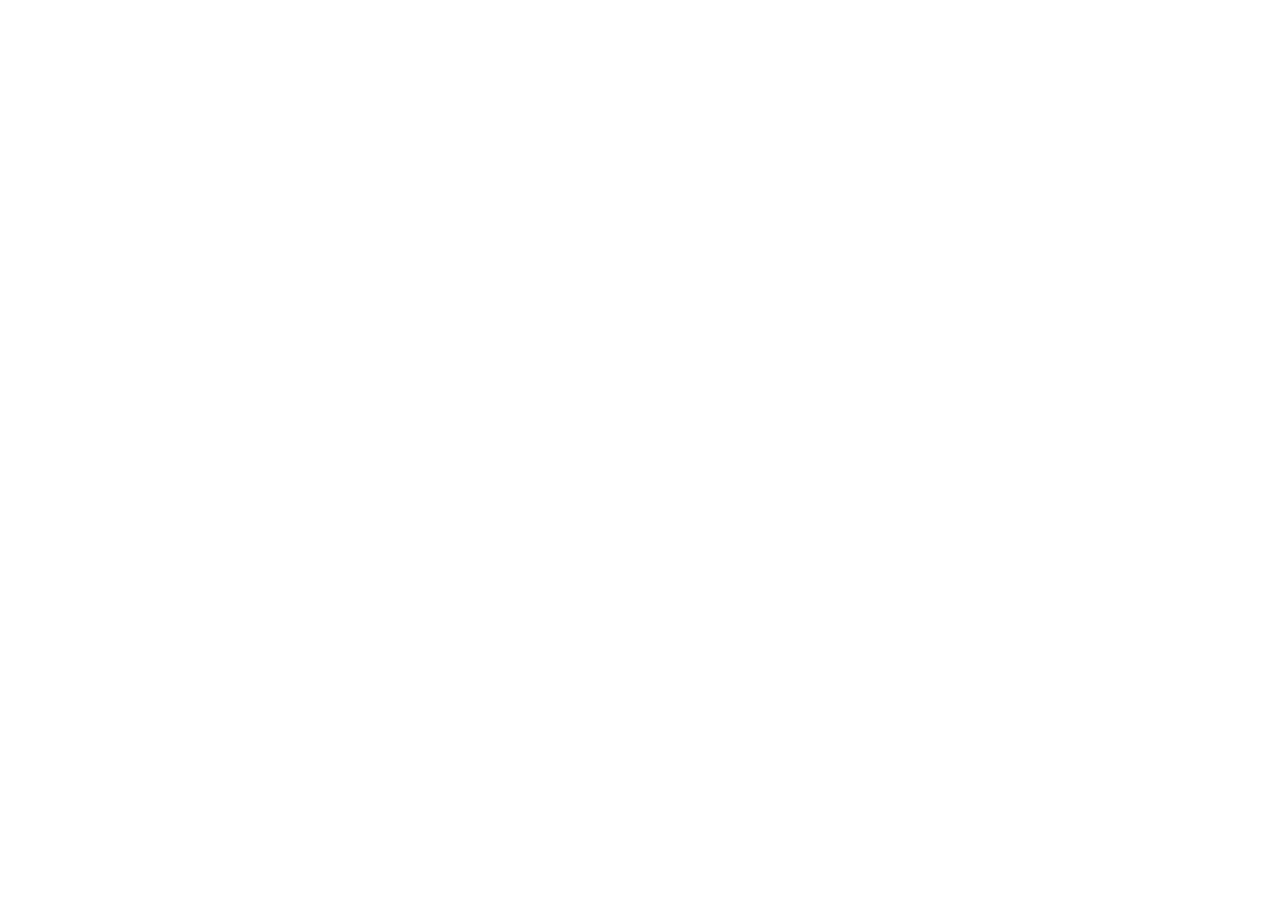
==== Html-filer/matematik.html @ d40dafe8 "Lägga till mer html" ====
<!doctype html>
<html lang="en">
  <head>
    <meta charset="UTF-8" />
    <meta name="viewport" content="width=device-width, initial-scale=1.0" />
    <title>Matematik extra</title>
  </head>
  <body></body>
</html>
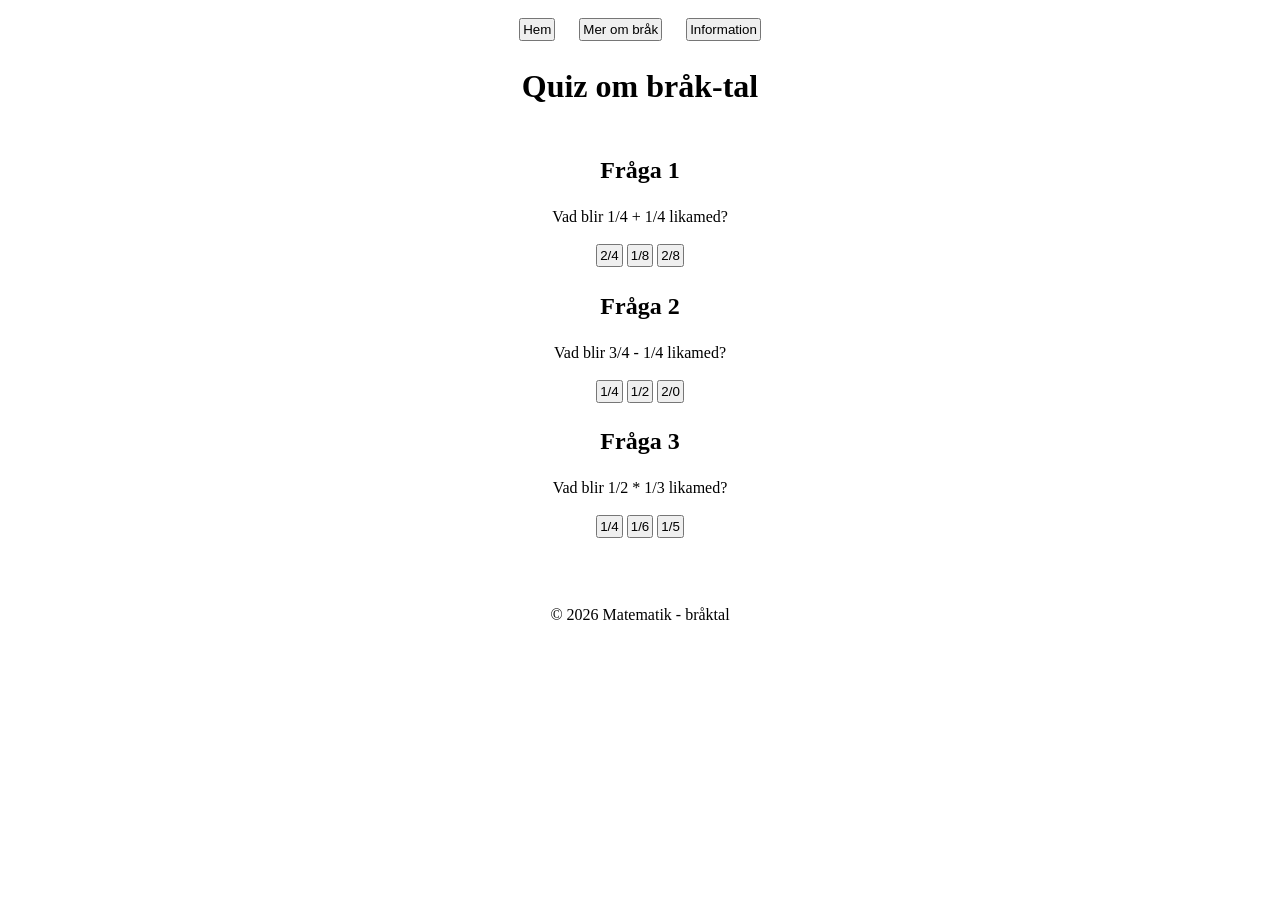
==== commit 4fd0a61f: "lagt en quiz i andra html" ====
--- a/Html-filer/matematik.html
+++ b/Html-filer/matematik.html
@@ -4,6 +4,81 @@
     <meta charset="UTF-8" />
     <meta name="viewport" content="width=device-width, initial-scale=1.0" />
     <title>Matematik extra</title>
+    <link rel="stylesheet" href="/Css-filer/style.css">
+    <script src="../Javascript/matematik.js"></script>
   </head>
-  <body></body>
+
+  <body>
+
+  <header>
+
+  <nav>
+        <ul>
+          <!-- Navigeringsmeny -->
+          <li>
+            <a href="index.html"><button>Hem</button></a>
+          </li>
+          <li>
+            <a href="matematik.html"><button>Mer om bråk</button></a>
+          </li>
+          <li>
+            <a href="Infohemsida.html"><button>Information</button></a>
+          </li>
+        </ul>
+      </nav>
+
+    <h1> Quiz om bråk-tal</h1>
+
+  </header>
+
+  <main>
+
+   <section class="quiz-låda">
+
+   <h2> Fråga 1</h2>
+
+   <p> Vad blir 1/4 + 1/4 likamed? </p>
+
+   <button id="Fråga1A">2/4</button>
+   <button id="Fråga1B">1/8</button>
+   <button id="Fråga1C">2/8</button>
+
+  </section>
+
+  <section class="quiz-låda">
+
+  <h2> Fråga 2</h2>
+
+  <p> Vad blir 3/4 - 1/4 likamed?</p>
+
+  <button id="Fråga2A">1/4</button>
+  <button id="Fråga2B">1/2</button>
+  <button id="Fråga2C">2/0</button>
+
+
+  </section>
+  
+  <section class="quiz-låda">
+
+  <h2> Fråga 3</h2>
+
+  <p> Vad blir 1/2 * 1/3 likamed?</p>
+
+  <button id="Fråga3A">1/4</button>
+  <button id="Fråga3B">1/6</button>
+  <button id="Fråga3C">1/5</button>
+
+  </section>
+
+  <h2 id="resultat"></h2>
+
+  </main>
+
+  <footer> 
+
+  <p id="footertext">&copy; 2026 Matematik - bråktal</p>
+
+  </footer>
+
+  </body>
 </html>
--- a/Css-filer/style.css
+++ b/Css-filer/style.css
@@ -0,0 +1,18 @@
+*{
+    padding: 2px;
+    text-align: center;
+}
+
+nav ul{
+ display: flex;
+ justify-content: center;
+    gap: 1rem;
+    padding: 0;
+    margin: 0;
+    list-style: none;
+}
+
+nav ul li a{
+    color: black;
+    text-decoration: none;
+}
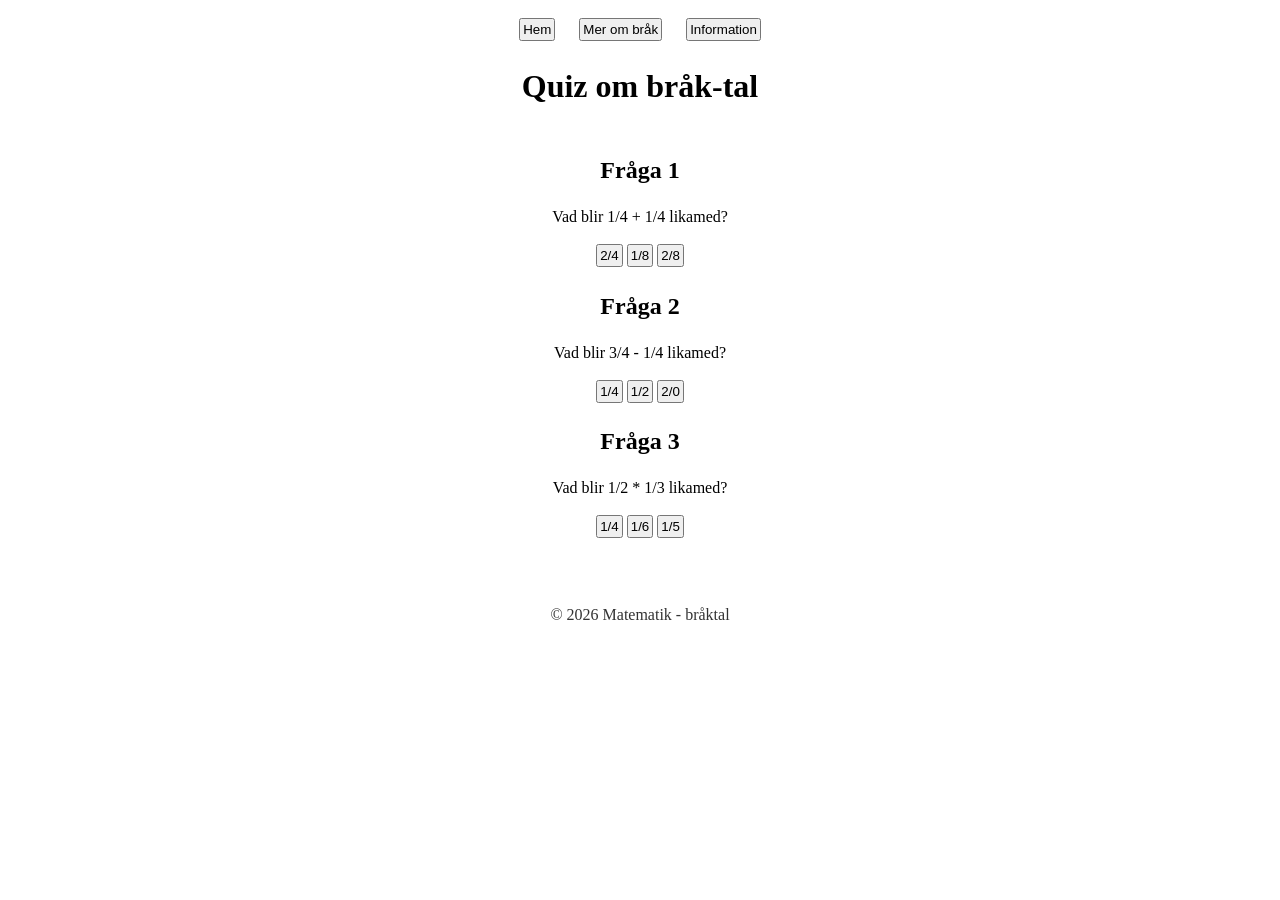
==== commit 0cf0726e: "små ändringar" ====
--- a/Html-filer/matematik.html
+++ b/Html-filer/matematik.html
@@ -5,7 +5,6 @@
     <meta name="viewport" content="width=device-width, initial-scale=1.0" />
     <title>Matematik extra</title>
     <link rel="stylesheet" href="/Css-filer/style.css">
-    <script src="../Javascript/matematik.js"></script>
   </head>
 
   <body>
@@ -80,5 +79,7 @@
 
   </footer>
 
+  <script src="../Javascript/matematik.js"></script>
+  
   </body>
 </html>
--- a/Css-filer/style.css
+++ b/Css-filer/style.css
@@ -4,8 +4,8 @@
 }
 
 nav ul{
- display: flex;
- justify-content: center;
+    display: flex;
+    justify-content: center;
     gap: 1rem;
     padding: 0;
     margin: 0;
@@ -15,4 +15,8 @@
 nav ul li a{
     color: black;
     text-decoration: none;
-}+}
+
+#footertext {
+        color: #333;
+    }
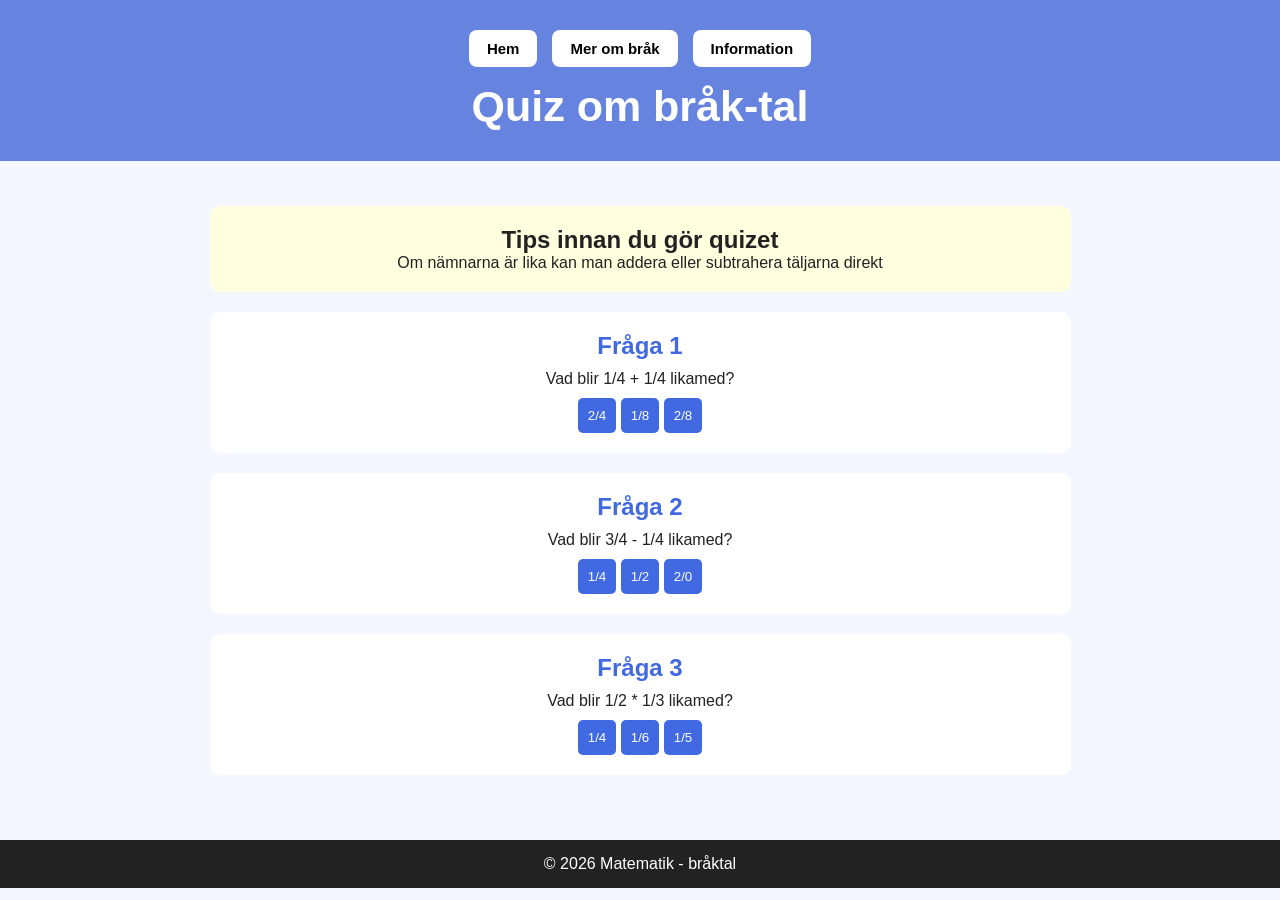
==== commit c8406b5a: "ändringar" ====
--- a/Html-filer/matematik.html
+++ b/Html-filer/matematik.html
@@ -4,7 +4,7 @@
     <meta charset="UTF-8" />
     <meta name="viewport" content="width=device-width, initial-scale=1.0" />
     <title>Matematik extra</title>
-    <link rel="stylesheet" href="/Css-filer/style.css">
+    <link rel="stylesheet" href="../Css-filer/style.css">
   </head>
 
   <body>
@@ -31,6 +31,13 @@
   </header>
 
   <main>
+
+    <section class="tips-låda">
+
+    <h2> Tips innan du gör quizet</h2>
+    <p> Om nämnarna är lika kan man addera eller subtrahera täljarna direkt</p>
+
+    </section>
 
    <section class="quiz-låda">
 
--- a/Css-filer/style.css
+++ b/Css-filer/style.css
@@ -1,22 +1,174 @@
 *{
-    padding: 2px;
-    text-align: center;
+    margin: 0;
+    padding: 0;
+    box-sizing: border-box;
+}
+
+body {
+
+background-color: #f4f7ff;
+font-family: Arial, sans-serif;
+text-align: center;
+color: #222;
+
+}
+
+header {
+
+background-color: rgba(19, 65, 204, 0.63);
+color: white;
+padding: 30px;
+
+}
+
+header h1 {
+    
+margin-top: 15px;
+font-size: 43px;
+
+}
+
+header p {
+
+margin-top: 10px;
+font-size: 18px;
+
 }
 
 nav ul{
     display: flex;
     justify-content: center;
-    gap: 1rem;
-    padding: 0;
-    margin: 0;
+    gap: 15px;
     list-style: none;
 }
 
 nav ul li a{
-    color: black;
     text-decoration: none;
 }
 
+nav button {
+
+padding: 10px 18px;
+border: none;
+border-radius: 8px;
+background-color: white;
+cursor: pointer;
+font-size: 15px;
+font-weight: bold;
+
+}
+
+nav button:hover {
+
+background-color: lightgray;
+transition: 0.3s;
+
+}
+
+main {
+    padding: 25px;
+}
+
+.hero,
+.info-box,
+.quiz-låda{
+
+background-color: white;
+width: 70%;
+margin: auto;
+margin-top: 20px;
+padding: 20px;
+border-radius: 10px;
+
+}
+
+.hero h2,
+.info-box h2,
+.quiz-låda h2 {
+
+color: royalblue;
+margin-bottom: 10px;
+
+}
+
+.hero p,
+.info-box p,
+.quiz-låda p {
+
+margin-top: 10px;
+
+}
+
+.exempel-bråk {
+
+background-color: lightblue;
+margin-top: 15px;
+padding: 10px;
+border-radius: 5px;
+
+}
+
+.quiz-låda button {
+
+margin-top: 10px;
+padding: 10px;
+background-color: royalblue;
+color: white;
+border: none;
+border-radius: 5px;
+
+}
+
+.quiz-låda button:hover {
+
+background-color: darkblue;
+
+}
+
+#resultat {
+
+margin-top: 20px;
+
+}
+
+footer {
+
+background-color: #222;
+padding: 15px;
+margin-top: 20px;
+
+}
+
 #footertext {
-        color: #333;
+        color: white;
     }
+
+.bild-låda {
+
+background-color: white;
+width: 70%;
+margin: auto;
+margin-top: 20px;
+padding: 20px;
+border-radius: 10px;
+
+}
+
+.bild-låda img {
+
+width: 200px;
+margin: 10px;
+border-radius: 10px;
+
+}
+
+.tips-låda {
+
+background-color: lightyellow;
+width: 70%;
+margin: auto;
+margin-top: 20px;
+padding: 20px;
+border-radius: 10px;
+
+}
